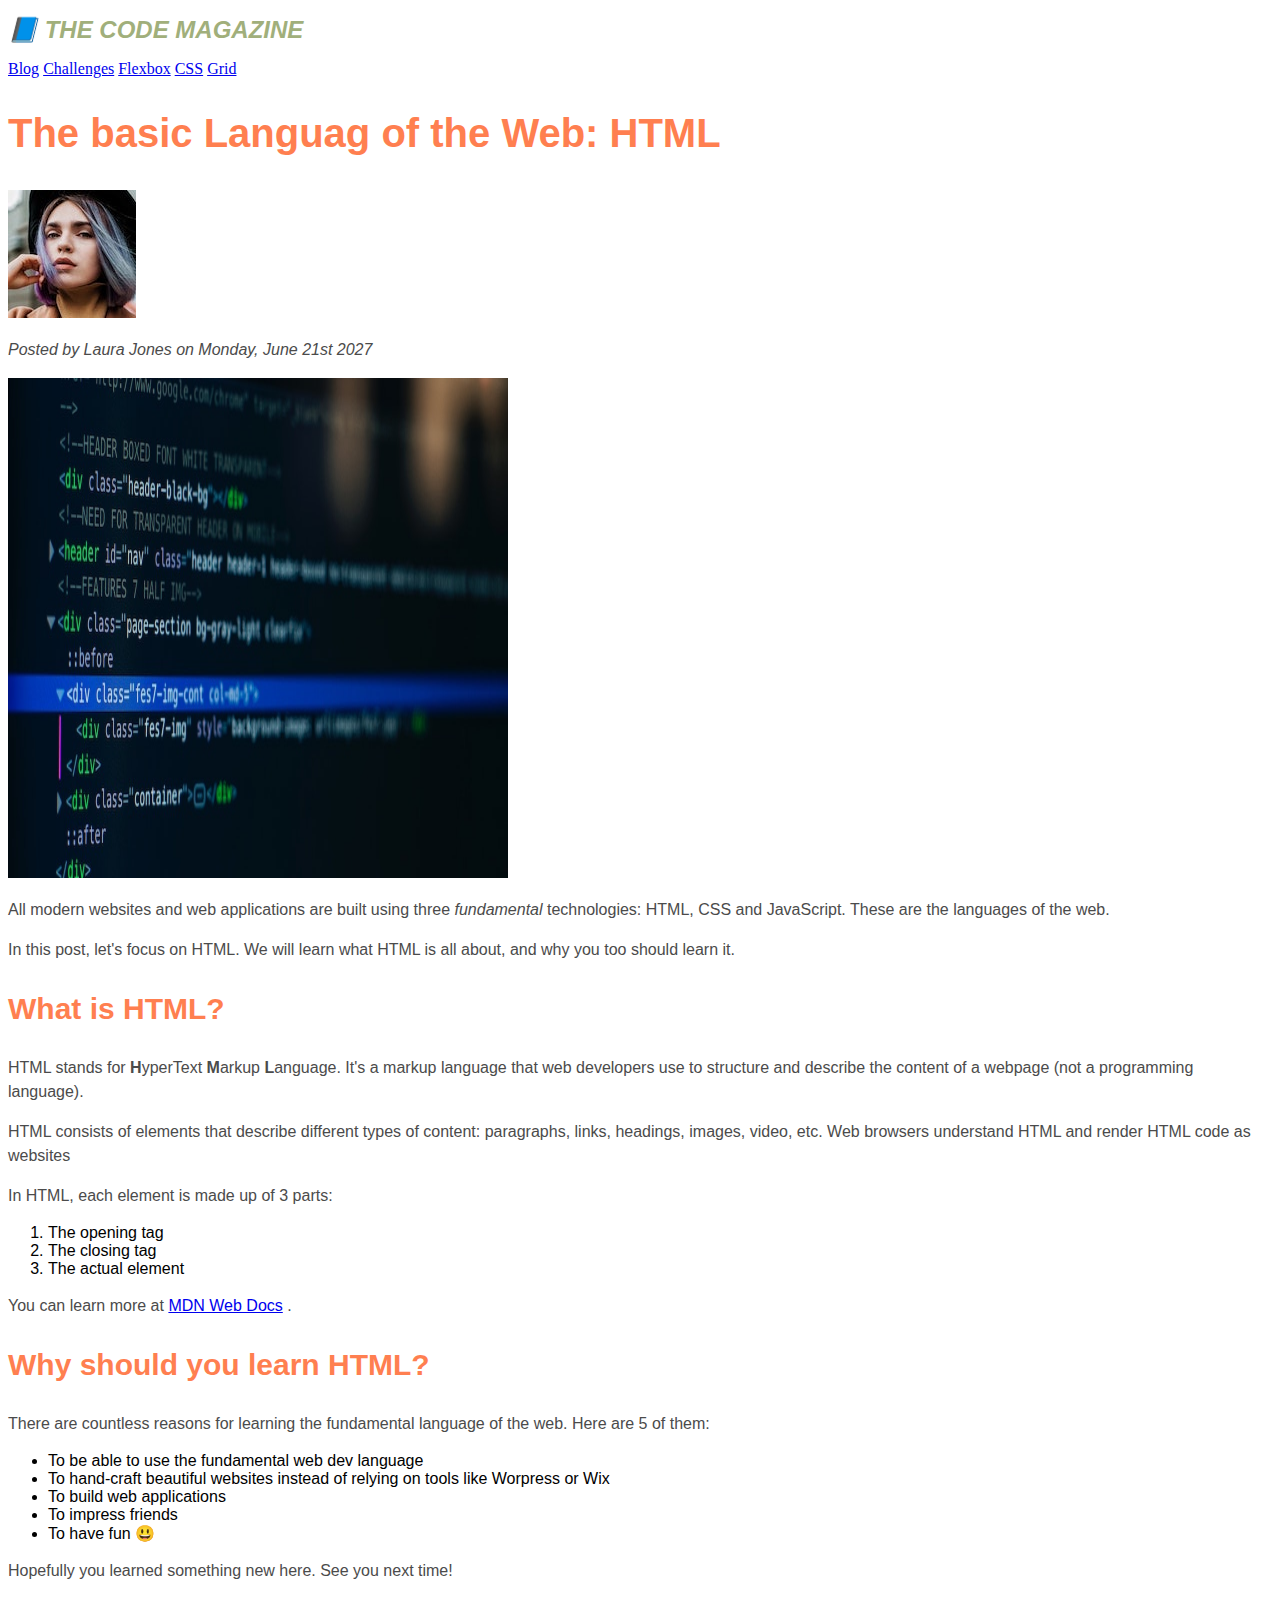
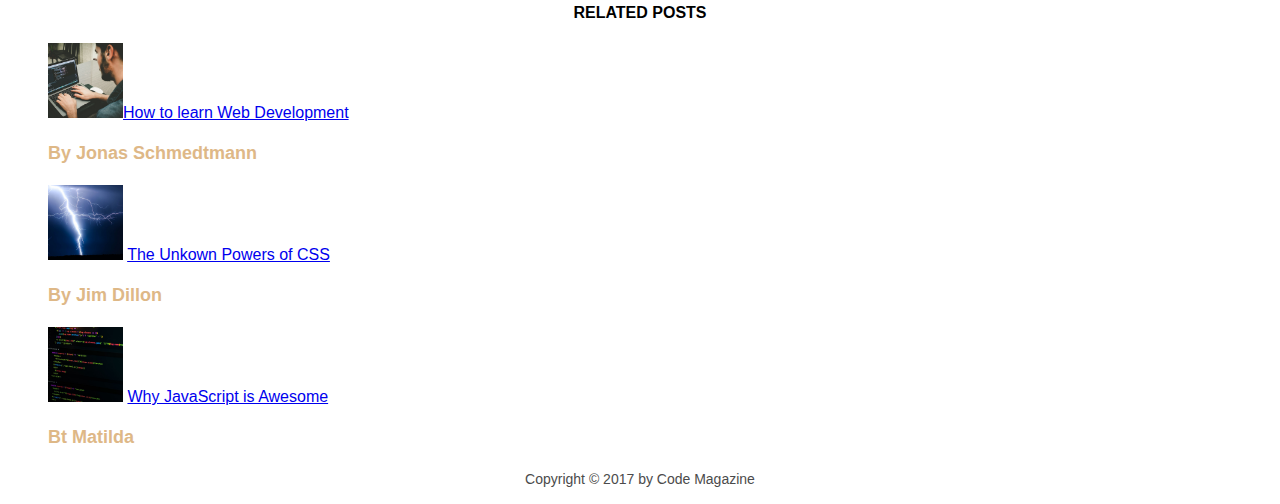
==== 02-HTML-Fundamentals/index.html @ 8d59b925 "add a color and  background color for some element" ====
<!DOCTYPE html>
<html lang="en">
  <head>
    <meta charset="UTF-8" />
    <meta http-equiv="X-UA-Compatible" content="IE=edge" />
    <meta name="viewport" content="width=device-width, initial-scale=1.0" />
  <link rel="stylesheet" href="style.css">
    <title>The Basic Language of the Web: HTML</title>
  </head>
  <body>
    <header class="main-heade">
      <h1>📘 The Code Magazine</h1>
      <nav>
        <a href="#">Blog</a>
        <a href="#">Challenges</a>
        <a href="#">Flexbox</a>
        <a href="#">CSS</a>
        <a href="#">Grid</a>
      </nav>
    </header>
    <article>
      <header>
        <h2>The basic Languag of the Web: HTML</h2>
        <img src="img/laura-jones.jpg" alt="Laura Jones" width="128" height="128"  />
        <p>Posted by <string> Laura Jones </string> on Monday, June 21st 2027</p>
        <img src="img/post-img.jpg" alt="post image" width="500" height="500"/>
      </header>
      <p>
        All modern websites and web applications are built using three
        <em>fundamental</em> technologies: HTML, CSS and JavaScript. These are the
        languages of the web.
      </p>
      <p>
        In this post, let's focus on HTML. We will learn what HTML is all about,
        and why you too should learn it.
      </p>
      <h3>What is HTML?</h3>
      <p>
        HTML stands for <strong>H</strong>yperText <strong>M</strong>arkup <strong>L</strong>anguage. It's a markup language that
        web developers use to structure and describe the content of a webpage
        (not a programming language).
      </p>
      <p>
        HTML consists of elements that describe different types of content:
        paragraphs, links, headings, images, video, etc. Web browsers understand
        HTML and render HTML code as websites
      </p>
      <p>In HTML, each element is made up of 3 parts:</p>
      <ol>
        <li>The opening tag</li>
        <li>The closing tag</li>
        <li>The actual element</li>
      </ol>
      <p>You can learn more at <a href="#" target="_blank">MDN Web Docs</a> .</p>
      <h3>Why should you learn HTML?</h3>
      <p>
        There are countless reasons for learning the fundamental language of the
        web. Here are 5 of them:
      </p>
      <ul>
        <li>To be able to use the fundamental web dev language</li>
        <li>
          To hand-craft beautiful websites instead of relying on tools like
          Worpress or Wix
        </li>
        <li>To build web applications</li>
        <li>To impress friends</li>
        <li>To have fun 😃</li>
      </ul>
      <p>Hopefully you learned something new here. See you next time!</p>
    </article>
    <aside>
      <h4>Related posts</strong></h4>
      <ul class="related">
      <li>
        <img
          src="img/related-1.jpg"
          alt="related 1"
          width="75px"
          height="75px"
        /><a href="#">How to learn Web Development</a>
        <p class="related-author">By Jonas Schmedtmann</p>
      </li>
      <li>
        <img
          src="img/related-2.jpg"
          width="75px"
          height="75px"
          alt="related 2"
        />
        <a href="#">The Unkown Powers of CSS</a>
        <p class="related-author">By Jim Dillon</p>
      </li>
      <li>
        <img
          src="img/related-3.jpg"
          width="75px"
          height="75px"
          alt="related 3"
        />
        <a href="#">Why JavaScript is Awesome</a>
        <p class="related-author">Bt Matilda</p>
      </li>
    </ul>
    </aside>
    <footer id="footer"><p>Copyright &copy; 2017 by Code Magazine</p></footer>
  </body>
</html>
---- 02-HTML-Fundamentals/style.css ----
h1,
h2,
h3,
h4,
li,
p {
  font-family: sans-serif;
}
h1,
h2,
h3 {
  color: #ff7f50;
}
p {
  color: #4b4b4b;
}
h1 {
  font-size: 24px;
  font-style: italic;
  text-transform: uppercase;
  color: rgb(161, 175, 123);
}
h2 {
  font-size: 40px;
}
h3 {
  font-size: 30px;
}
h4 {
  text-transform: uppercase;
  text-align: center;
}
li {
  size: 20px;
}
p {
  line-height: 1.5;
}
/*  make the paragraphe in the footer more small*/

/* make the paragraph instead of header of article men italic */
article header p {
  font-style: italic;
}
.related {
  list-style-type: none;
}
#footer {
  font-size: 14px;
  text-align: center;
}
.related-author {
  color: burlywood;
  font-size: 18px;
  font-weight: bold;
}
.main-header {
  background-color: #e7e6e6;
}
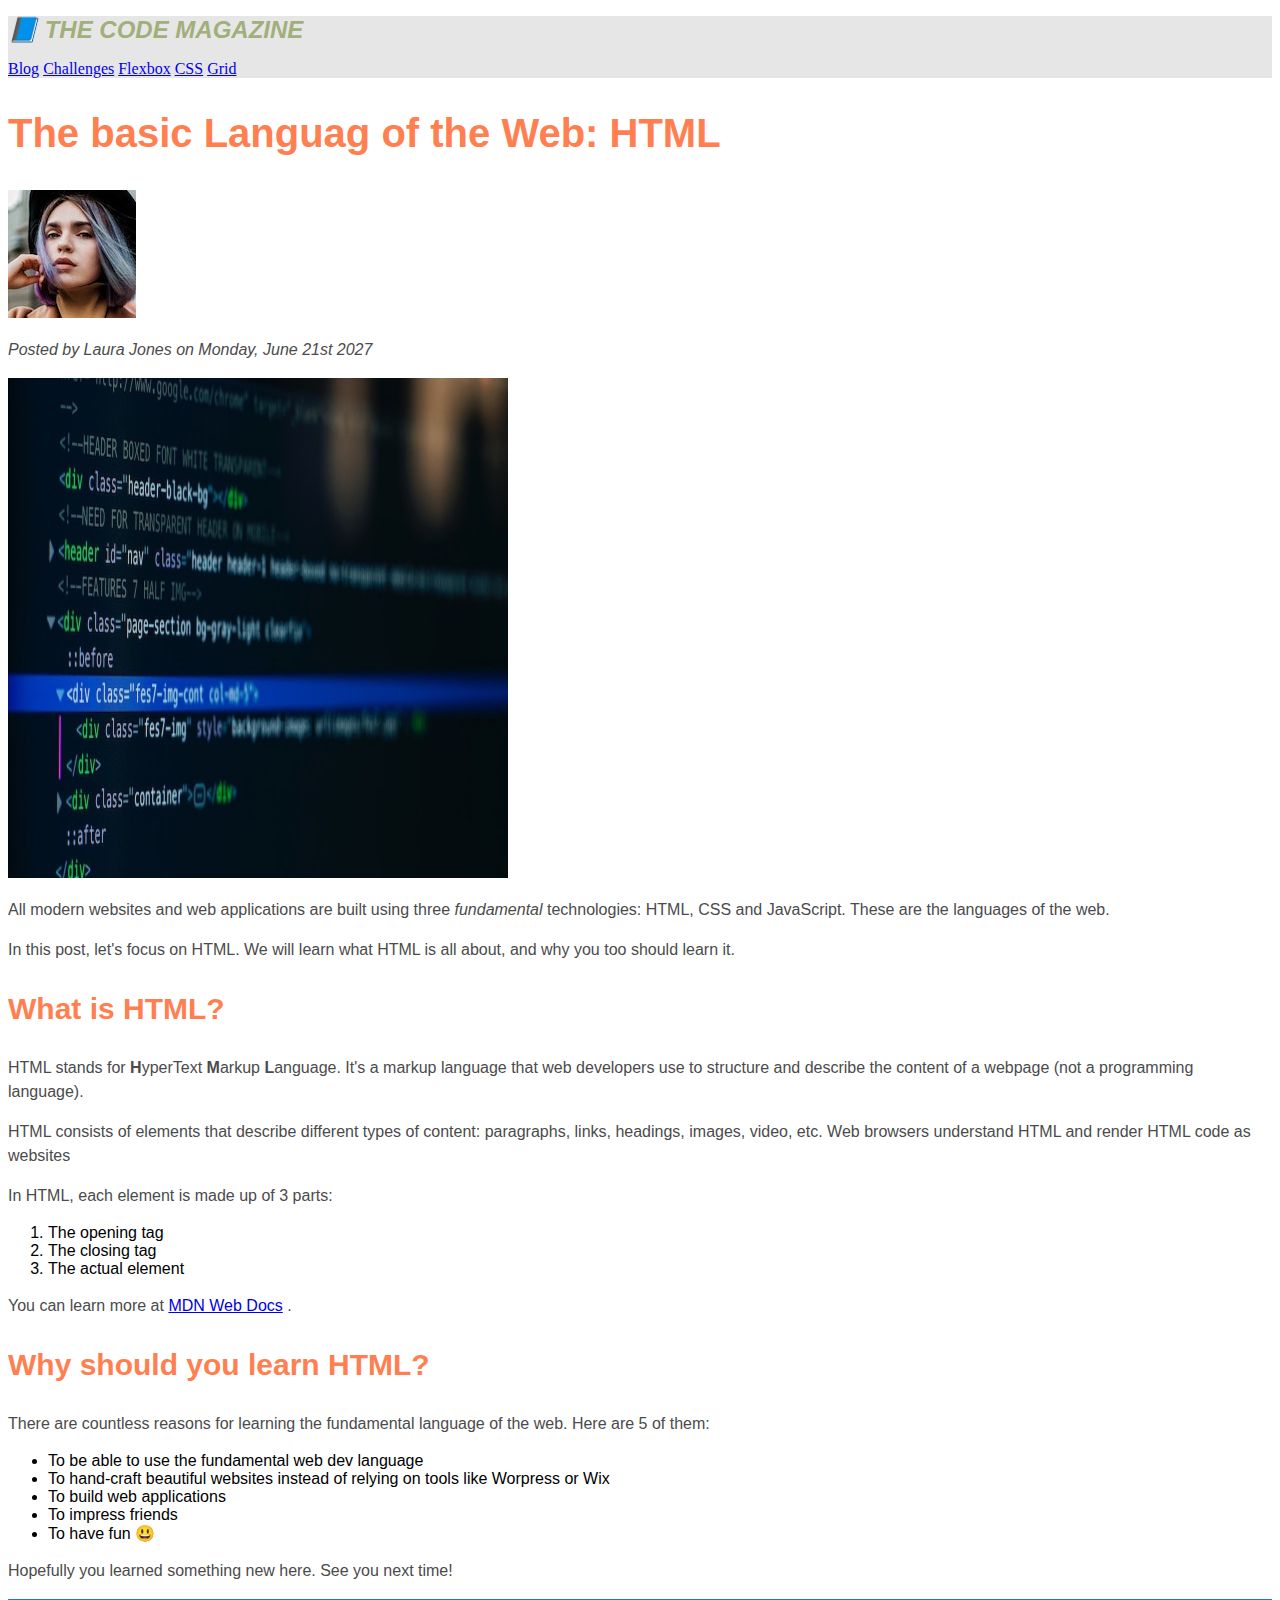
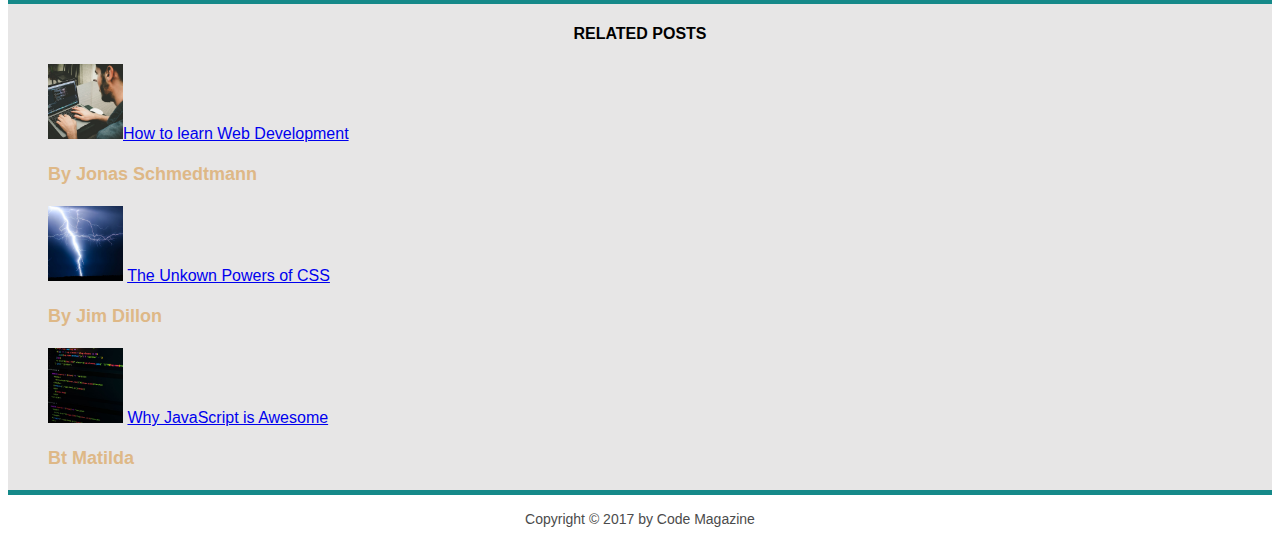
==== commit 07c7c43f: "working with colors" ====
--- a/02-HTML-Fundamentals/index.html
+++ b/02-HTML-Fundamentals/index.html
@@ -8,7 +8,7 @@
     <title>The Basic Language of the Web: HTML</title>
   </head>
   <body>
-    <header class="main-heade">
+    <header class="main-header">
       <h1>📘 The Code Magazine</h1>
       <nav>
         <a href="#">Blog</a>
--- a/02-HTML-Fundamentals/style.css
+++ b/02-HTML-Fundamentals/style.css
@@ -57,3 +57,11 @@
 .main-header {
   background-color: #e7e6e6;
 }
+aside {
+  background-color: #e7e6e6;
+  border-top: 5px solid #158989;
+  border-bottom: 5px solid #158989;
+}
+/* body {
+  background-color: blue;
+} */
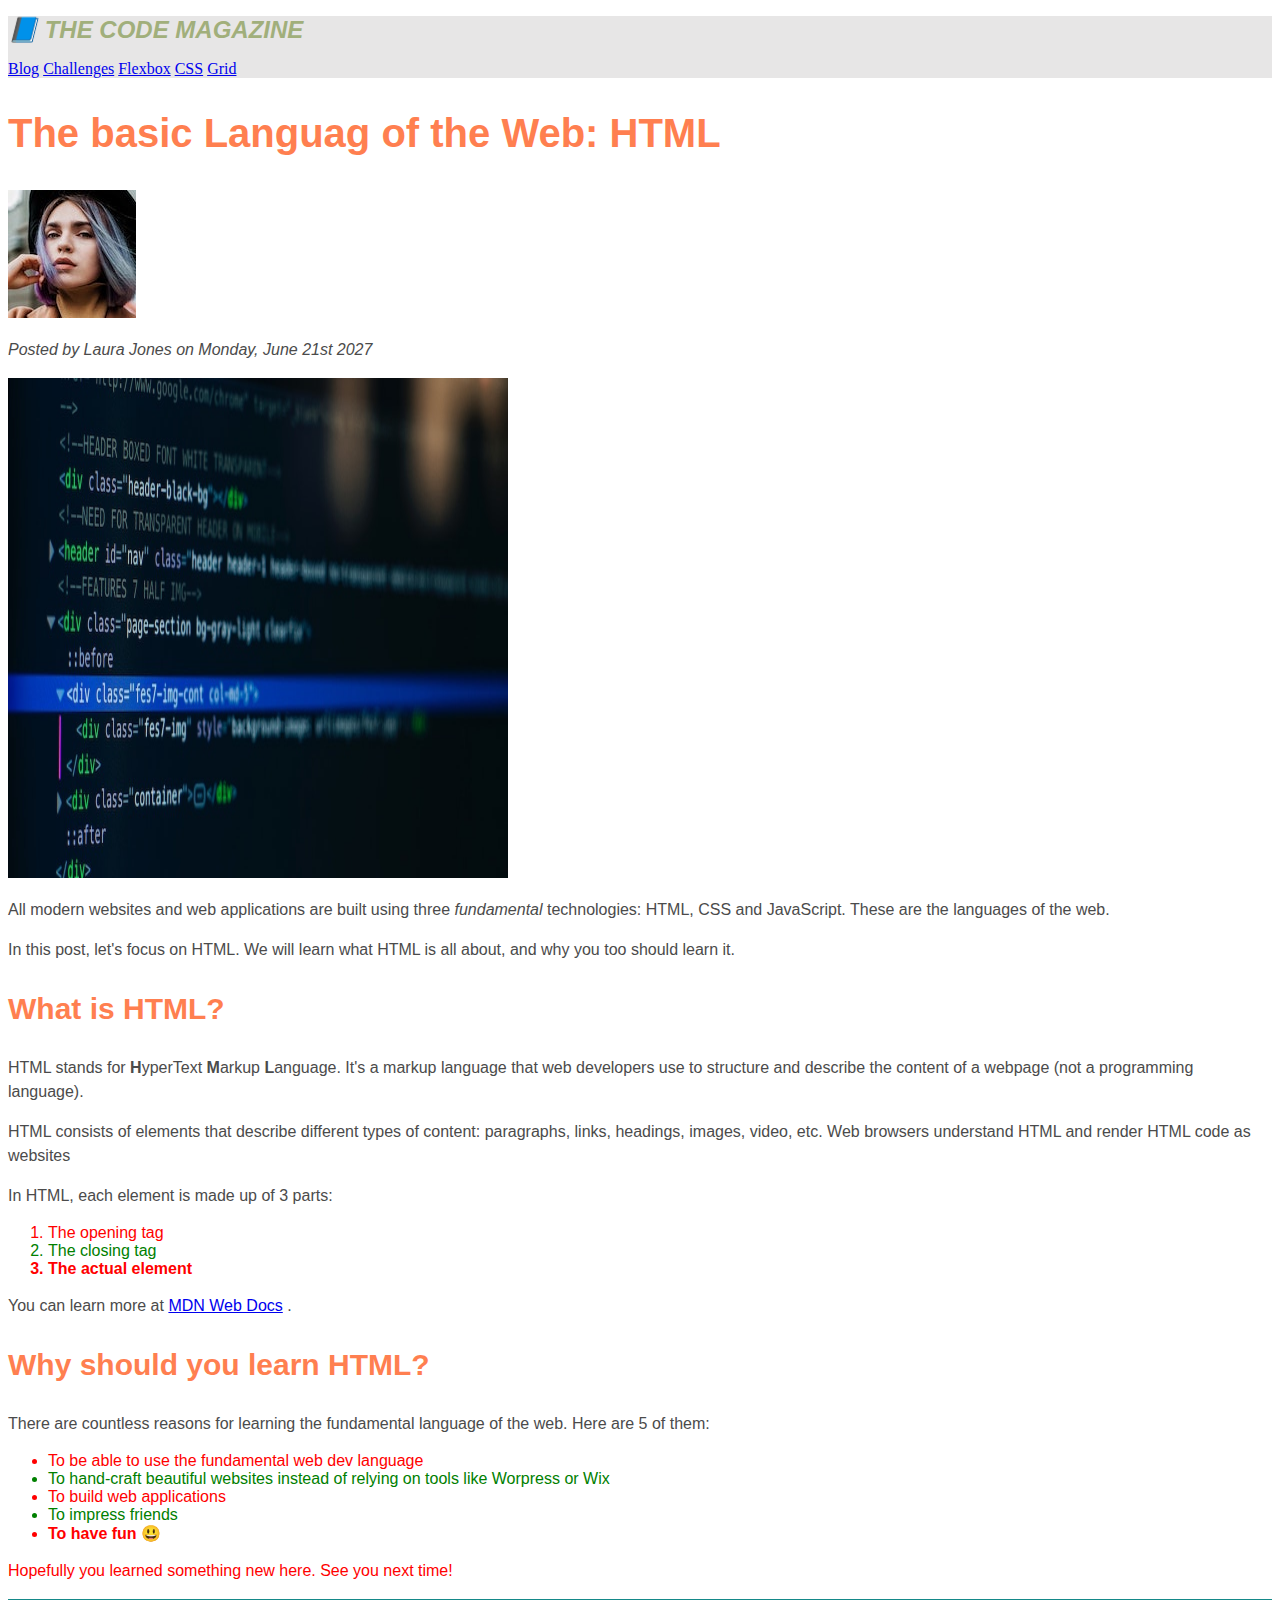
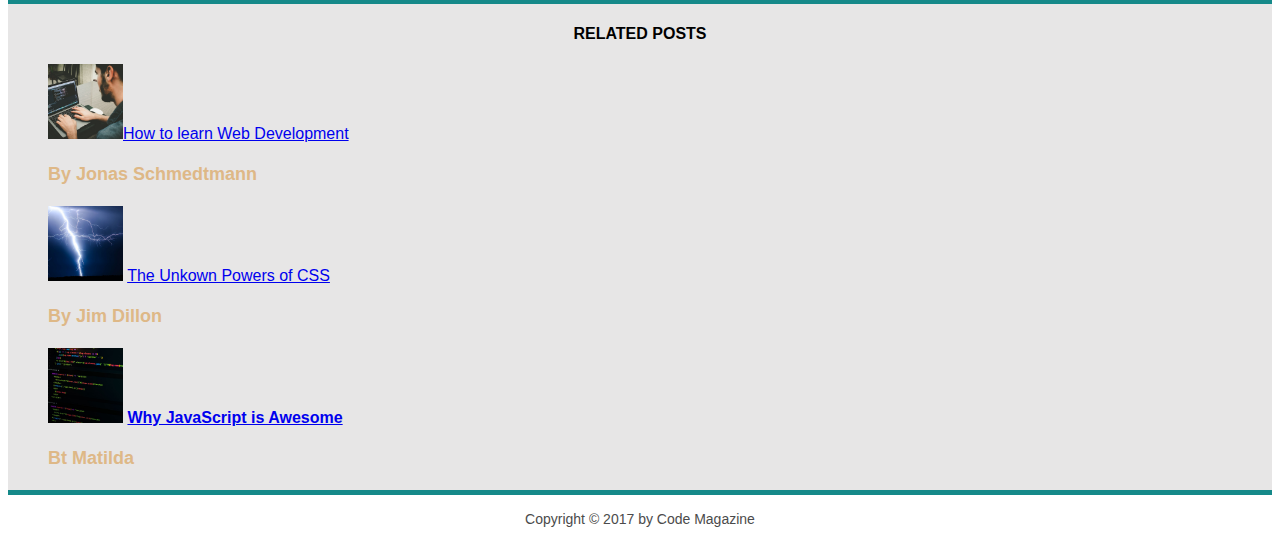
==== commit 4d230249: "use a pseudo class to apply css(first-child, last-child, nth-child(n))" ====
--- a/02-HTML-Fundamentals/index.html
+++ b/02-HTML-Fundamentals/index.html
@@ -19,7 +19,7 @@
       </nav>
     </header>
     <article>
-      <header>
+      <header class="article-header">
         <h2>The basic Languag of the Web: HTML</h2>
         <img src="img/laura-jones.jpg" alt="Laura Jones" width="128" height="128"  />
         <p>Posted by <string> Laura Jones </string> on Monday, June 21st 2027</p>
--- a/02-HTML-Fundamentals/style.css
+++ b/02-HTML-Fundamentals/style.css
@@ -65,3 +65,25 @@
 /* body {
   background-color: blue;
 } */
+/* Pseudo classes */
+li:last-child {
+  font-weight: bold;
+}
+li:nth-child(2) {
+  color: #ffa500;
+}
+li:nth-child(even) {
+  color: green;
+}
+li:nth-child(odd) {
+  color: red;
+}
+article p:first-child {
+  color: #9acd32;
+}
+article p:last-child {
+  color: red;
+}
+/* .article-header p:first-child {
+  color: green;
+} */
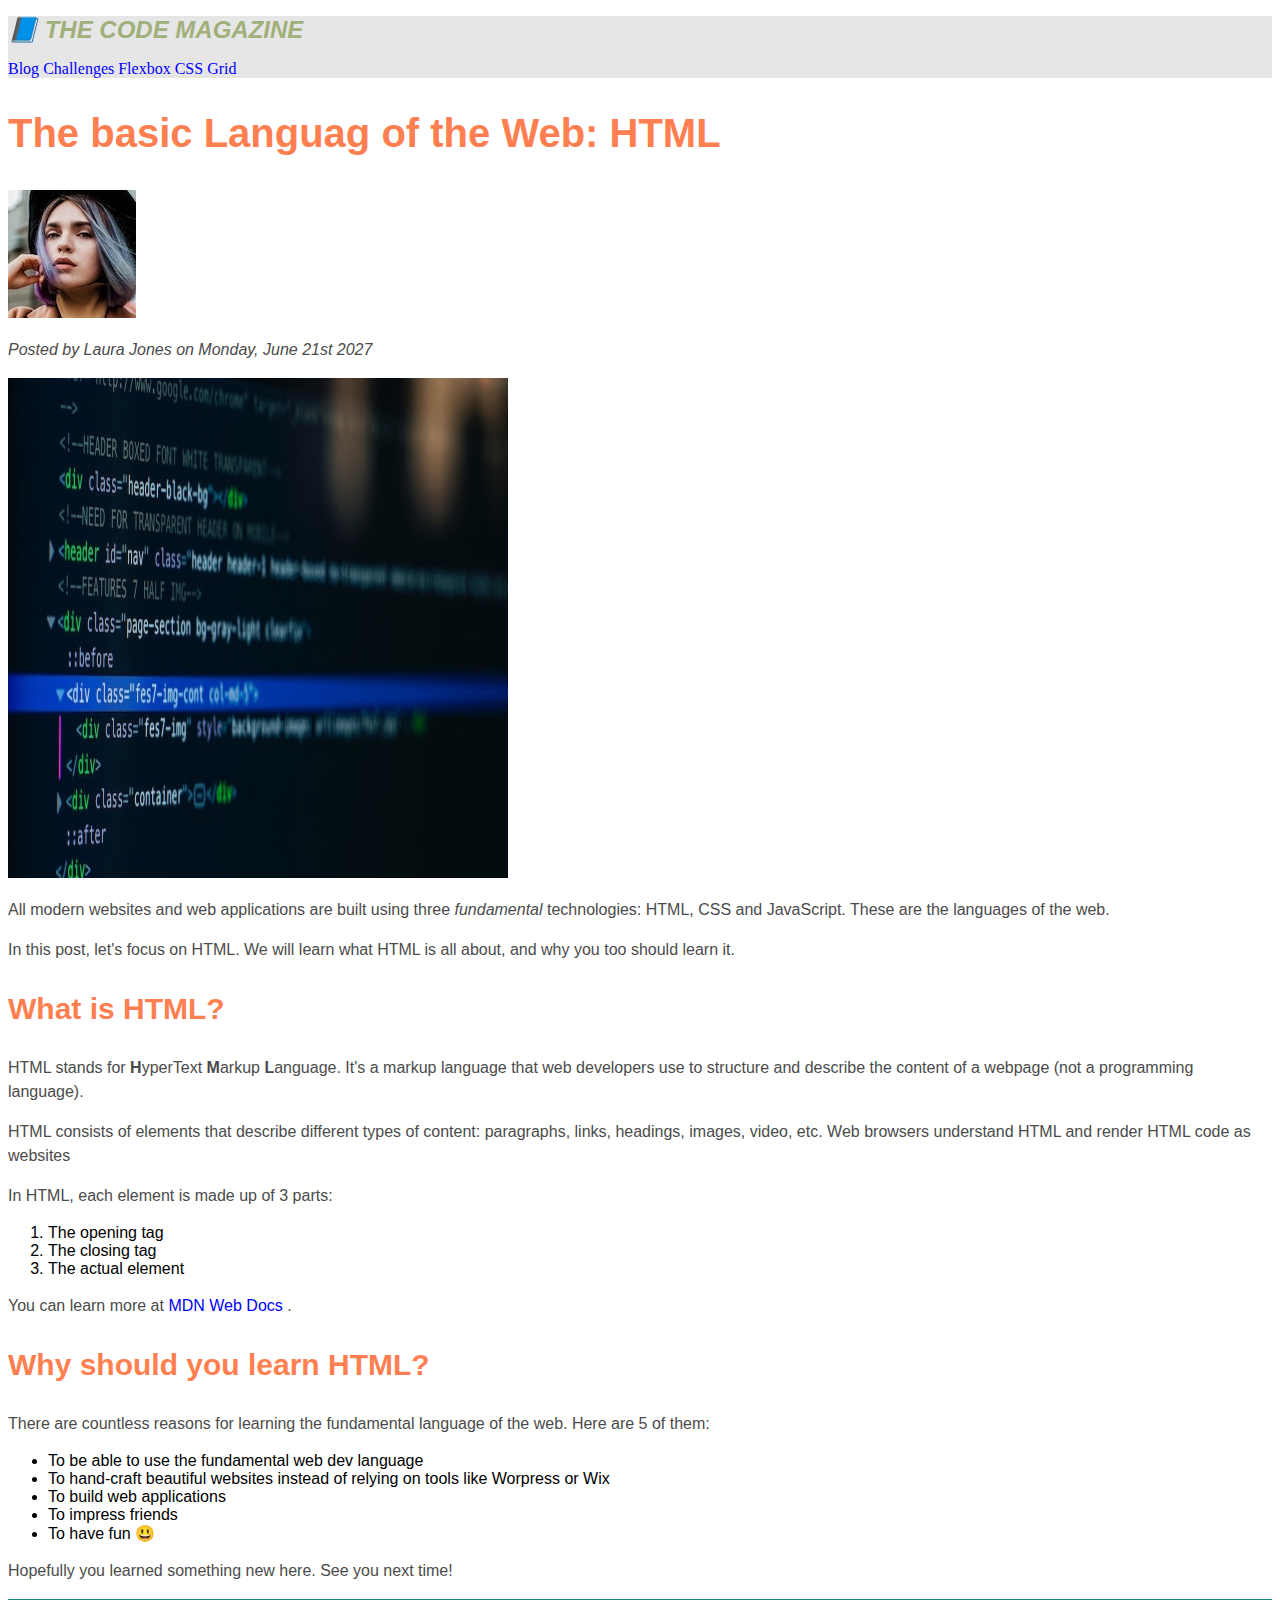
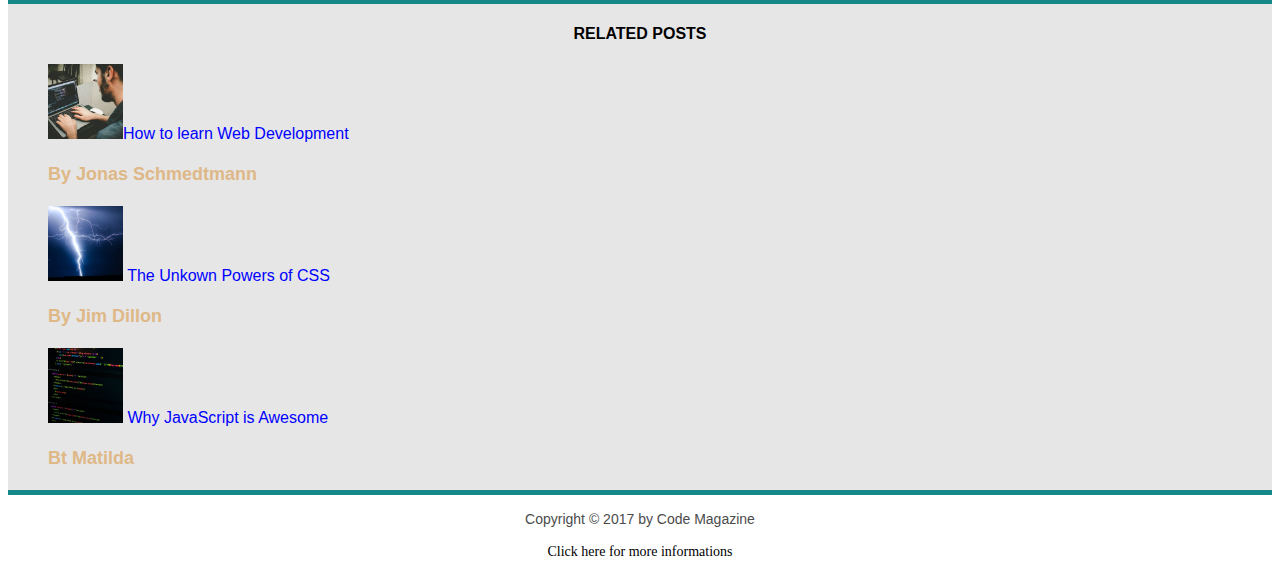
==== commit 6098ff4c: "style a link element" ====
--- a/02-HTML-Fundamentals/index.html
+++ b/02-HTML-Fundamentals/index.html
@@ -51,7 +51,7 @@
         <li>The closing tag</li>
         <li>The actual element</li>
       </ol>
-      <p>You can learn more at <a href="#" target="_blank">MDN Web Docs</a> .</p>
+      <p>You can learn more at <a href="https://www.google.com" target="_blank">MDN Web Docs</a> .</p>
       <h3>Why should you learn HTML?</h3>
       <p>
         There are countless reasons for learning the fundamental language of the
@@ -103,6 +103,6 @@
       </li>
     </ul>
     </aside>
-    <footer id="footer"><p>Copyright &copy; 2017 by Code Magazine</p></footer>
+    <footer id="footer"><p>Copyright &copy; 2017 by Code Magazine</p> <a>Click here for more informations</a></footer>
   </body>
 </html>
--- a/02-HTML-Fundamentals/style.css
+++ b/02-HTML-Fundamentals/style.css
@@ -62,28 +62,21 @@
   border-top: 5px solid #158989;
   border-bottom: 5px solid #158989;
 }
-/* body {
-  background-color: blue;
+/* a {
+  color: #ff0000;
 } */
-/* Pseudo classes */
-li:last-child {
+a:link {
+  color: #0000ff;
+  text-decoration: none;
+}
+a:visited {
+  color: #008000;
+  text-decoration: none;
+}
+a:hover {
   font-weight: bold;
+  text-decoration: underline dotted #ff0000;
 }
-li:nth-child(2) {
-  color: #ffa500;
+a:active {
+  background-color: antiquewhite;
 }
-li:nth-child(even) {
-  color: green;
-}
-li:nth-child(odd) {
-  color: red;
-}
-article p:first-child {
-  color: #9acd32;
-}
-article p:last-child {
-  color: red;
-}
-/* .article-header p:first-child {
-  color: green;
-} */
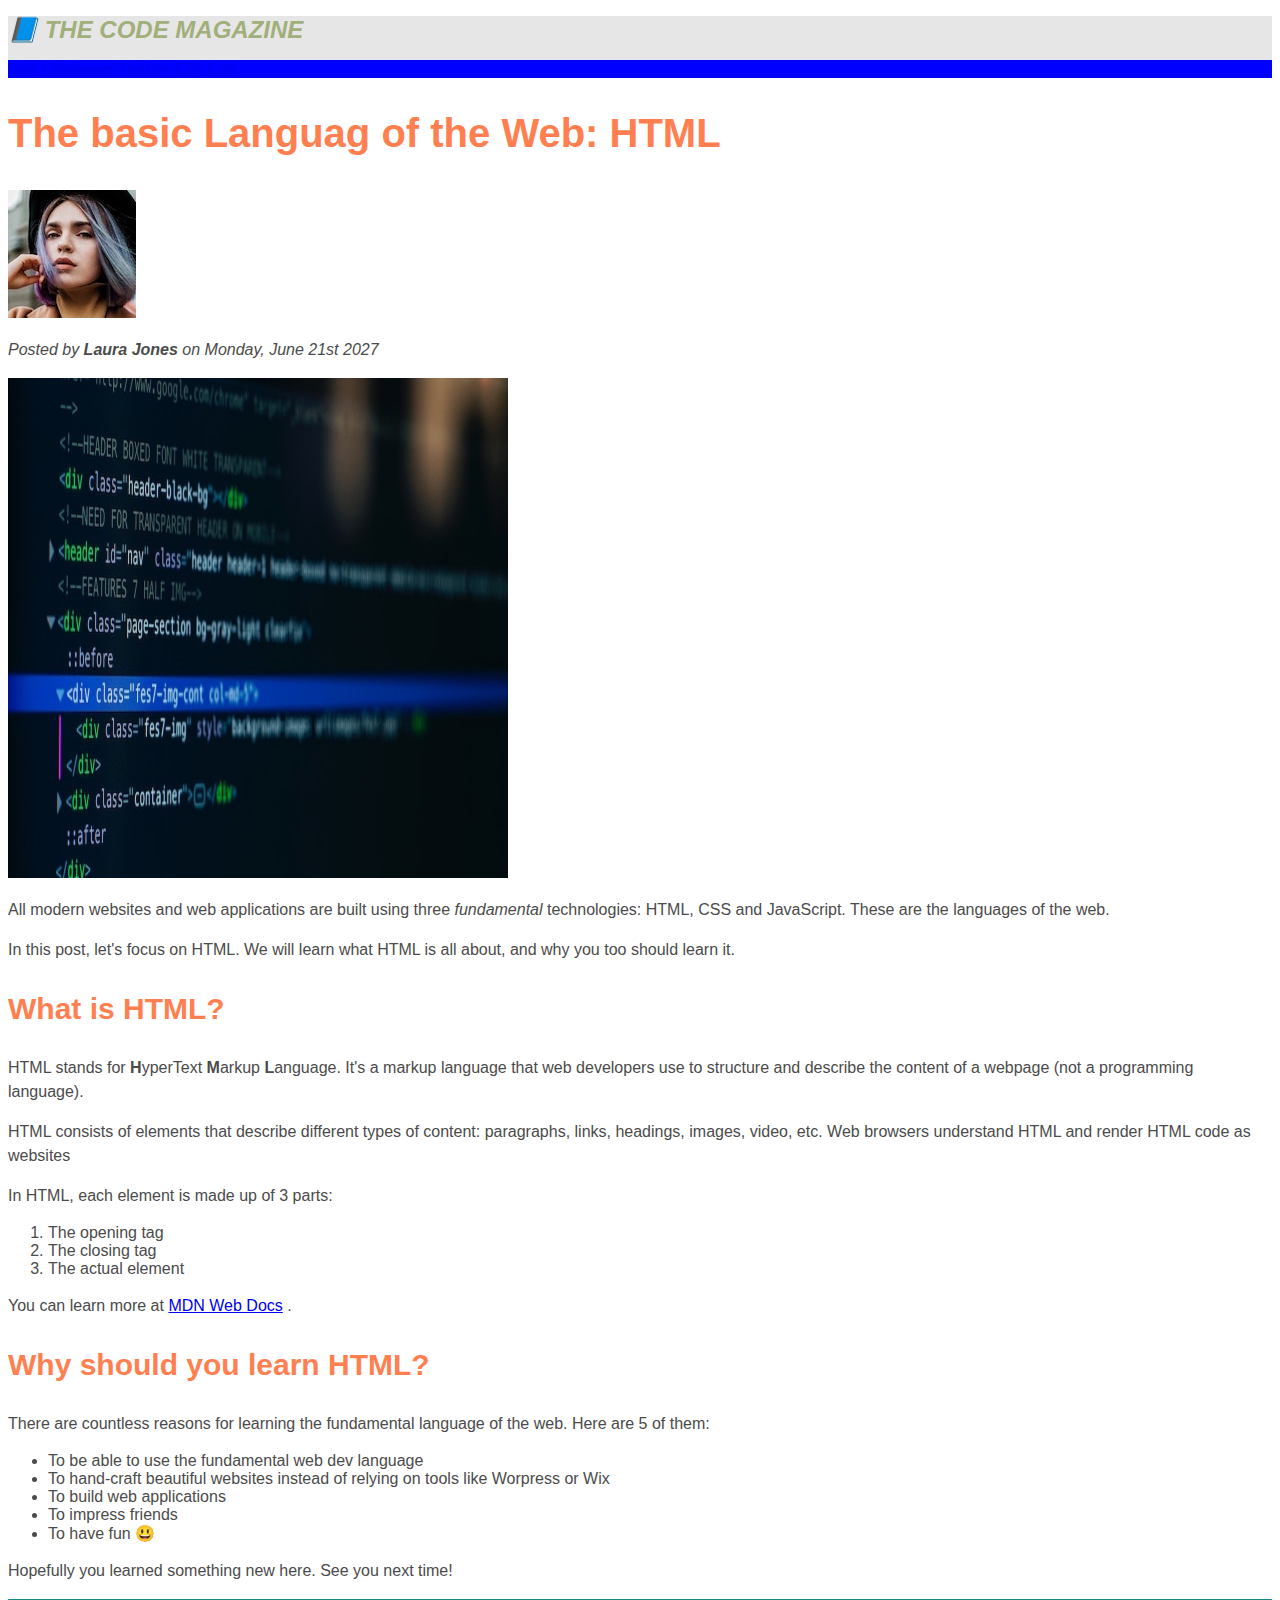
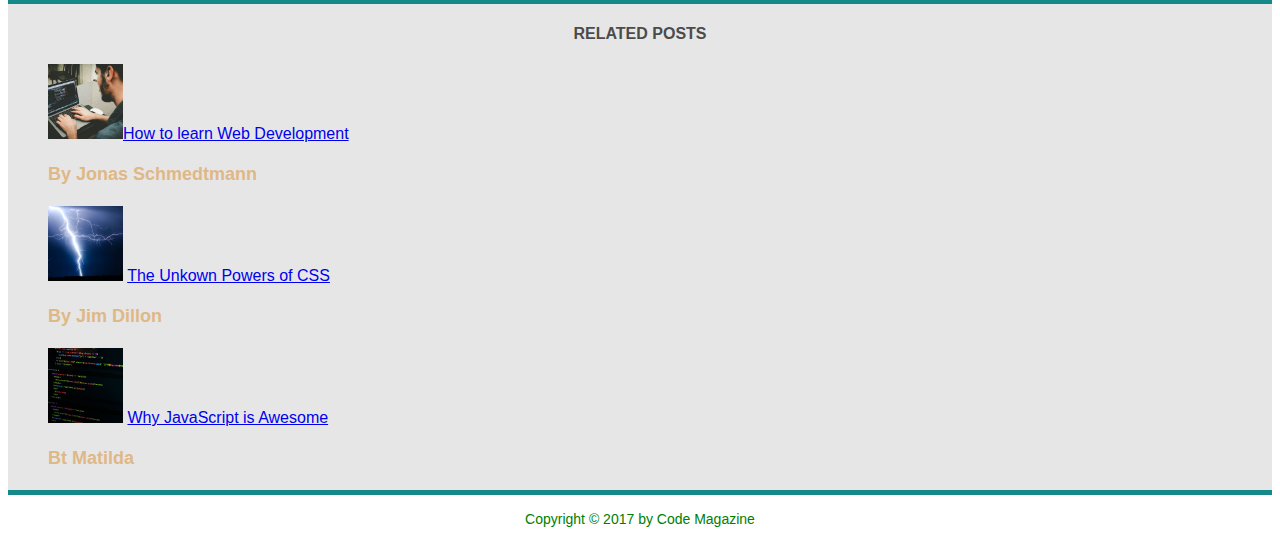
==== commit a858cbbe: "inheritance and universal selector" ====
--- a/02-HTML-Fundamentals/index.html
+++ b/02-HTML-Fundamentals/index.html
@@ -22,7 +22,7 @@
       <header class="article-header">
         <h2>The basic Languag of the Web: HTML</h2>
         <img src="img/laura-jones.jpg" alt="Laura Jones" width="128" height="128"  />
-        <p>Posted by <string> Laura Jones </string> on Monday, June 21st 2027</p>
+        <p>Posted by <strong> Laura Jones </strong> on Monday, June 21st 2027</p>
         <img src="img/post-img.jpg" alt="post image" width="500" height="500"/>
       </header>
       <p>
@@ -103,6 +103,6 @@
       </li>
     </ul>
     </aside>
-    <footer id="footer"><p>Copyright &copy; 2017 by Code Magazine</p> <a>Click here for more informations</a></footer>
+    <footer id="footer"><p id="copyright"class="copyright text">Copyright &copy; 2017 by Code Magazine</p></footer>
   </body>
 </html>
--- a/02-HTML-Fundamentals/style.css
+++ b/02-HTML-Fundamentals/style.css
@@ -1,3 +1,9 @@
+* {
+  /* border: 1px solid red; */
+}
+body {
+  color: #4b4b4b;
+}
 h1,
 h2,
 h3,
@@ -18,7 +24,7 @@
   font-size: 24px;
   font-style: italic;
   text-transform: uppercase;
-  color: rgb(161, 175, 123);
+  color: #a1af7b;
 }
 h2 {
   font-size: 40px;
@@ -65,7 +71,7 @@
 /* a {
   color: #ff0000;
 } */
-a:link {
+/* a:link {
   color: #0000ff;
   text-decoration: none;
 }
@@ -80,3 +86,29 @@
 a:active {
   background-color: antiquewhite;
 }
+a {
+  color: red;
+} */
+#copyright {
+  color: #ff0000;
+}
+.copyright {
+  color: #008000 !important;
+}
+.text {
+  color: #0000ff;
+}
+footer p {
+  color: #ffff00;
+}
+/* a:link {
+  color: white;
+} */
+nav {
+  background-color: #0000ff;
+  /*  the element a doesn't accept inheritance */
+  /* color: white; */
+}
+/* nav a {
+  color: white;
+} */
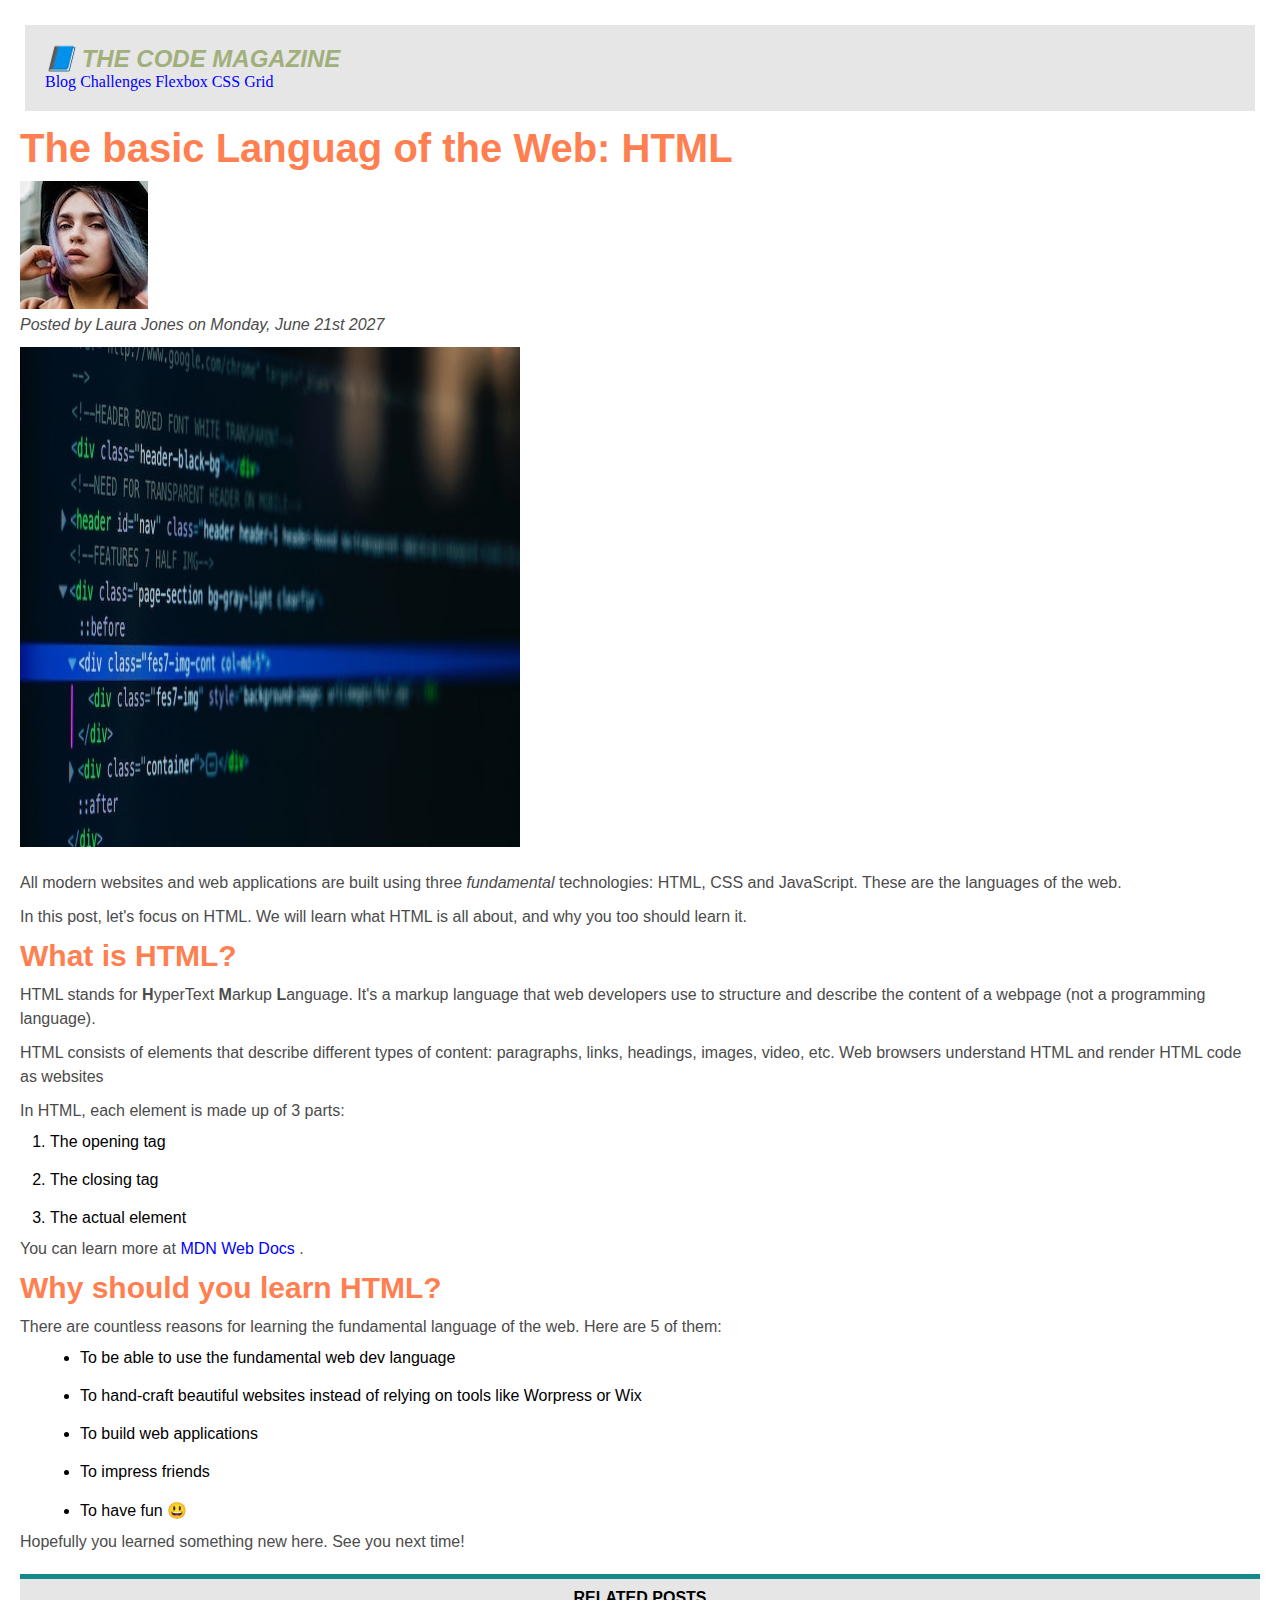
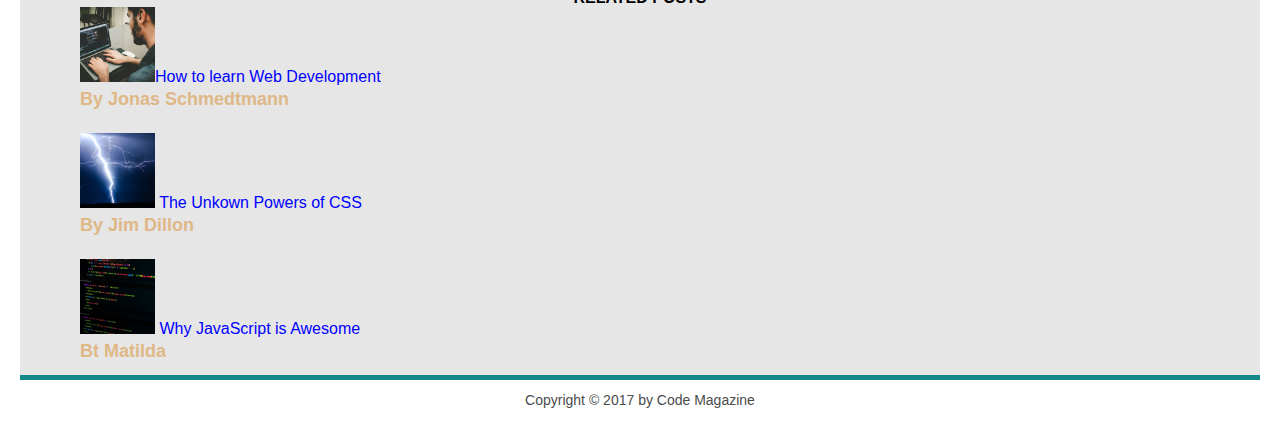
==== commit 27ae4a7f: "Reset properties of CSS" ====
--- a/02-HTML-Fundamentals/index.html
+++ b/02-HTML-Fundamentals/index.html
@@ -9,7 +9,7 @@
   </head>
   <body>
     <header class="main-header">
-      <h1>📘 The Code Magazine</h1>
+      <h1 id="principal-header">📘 The Code Magazine</h1>
       <nav>
         <a href="#">Blog</a>
         <a href="#">Challenges</a>
@@ -22,7 +22,7 @@
       <header class="article-header">
         <h2>The basic Languag of the Web: HTML</h2>
         <img src="img/laura-jones.jpg" alt="Laura Jones" width="128" height="128"  />
-        <p>Posted by <strong> Laura Jones </strong> on Monday, June 21st 2027</p>
+        <p>Posted by <string> Laura Jones </string> on Monday, June 21st 2027</p>
         <img src="img/post-img.jpg" alt="post image" width="500" height="500"/>
       </header>
       <p>
@@ -103,6 +103,6 @@
       </li>
     </ul>
     </aside>
-    <footer id="footer"><p id="copyright"class="copyright text">Copyright &copy; 2017 by Code Magazine</p></footer>
+    <footer id="footer"><p>Copyright &copy; 2017 by Code Magazine</p></footer>
   </body>
 </html>
--- a/02-HTML-Fundamentals/style.css
+++ b/02-HTML-Fundamentals/style.css
@@ -1,8 +1,30 @@
 * {
-  /* border: 1px solid red; */
+  margin: 0;
+  padding: 0;
+}
+article {
+  margin-bottom: 20px;
 }
 body {
-  color: #4b4b4b;
+  padding: 20px;
+}
+aside {
+  padding-top: 10px;
+  margin-bottom: 10px;
+}
+
+.main-header {
+  background-color: #e7e6e6;
+  padding: 20px;
+  border: solid 5px white;
+  margin-bottom: 10px;
+}
+.article-header {
+  margin-bottom: 20px;
+}
+ul,
+li {
+  margin-left: 30px;
 }
 h1,
 h2,
@@ -16,9 +38,11 @@
 h2,
 h3 {
   color: #ff7f50;
+  margin-bottom: 10px;
 }
 p {
   color: #4b4b4b;
+  margin-bottom: 10px;
 }
 h1 {
   font-size: 24px;
@@ -37,7 +61,11 @@
   text-align: center;
 }
 li {
-  size: 20px;
+  size: 10px;
+  margin-bottom: 20px;
+}
+li:last-child {
+  margin-bottom: 10px;
 }
 p {
   line-height: 1.5;
@@ -60,8 +88,9 @@
   font-size: 18px;
   font-weight: bold;
 }
-.main-header {
-  background-color: #e7e6e6;
+
+#principal-header {
+  margin: 0px;
 }
 aside {
   background-color: #e7e6e6;
@@ -71,7 +100,7 @@
 /* a {
   color: #ff0000;
 } */
-/* a:link {
+a:link {
   color: #0000ff;
   text-decoration: none;
 }
@@ -86,29 +115,3 @@
 a:active {
   background-color: antiquewhite;
 }
-a {
-  color: red;
-} */
-#copyright {
-  color: #ff0000;
-}
-.copyright {
-  color: #008000 !important;
-}
-.text {
-  color: #0000ff;
-}
-footer p {
-  color: #ffff00;
-}
-/* a:link {
-  color: white;
-} */
-nav {
-  background-color: #0000ff;
-  /*  the element a doesn't accept inheritance */
-  /* color: white; */
-}
-/* nav a {
-  color: white;
-} */
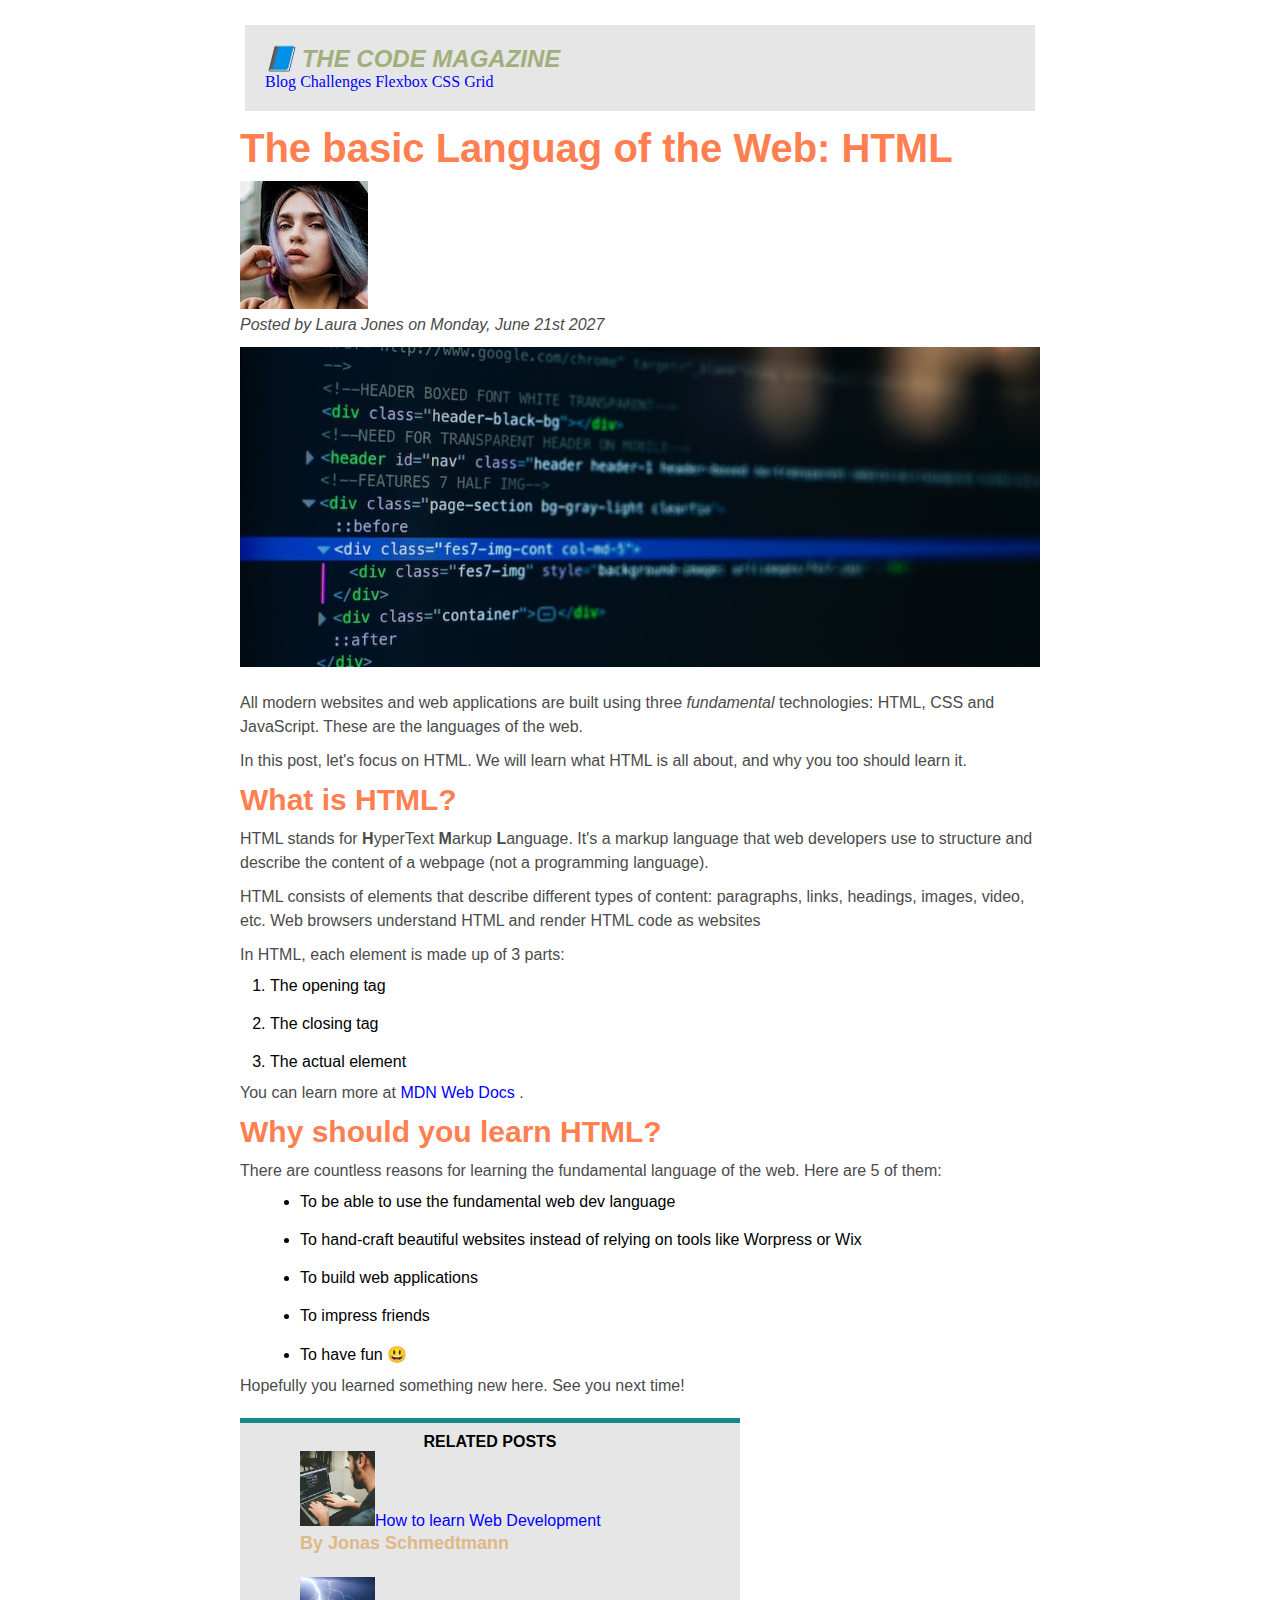
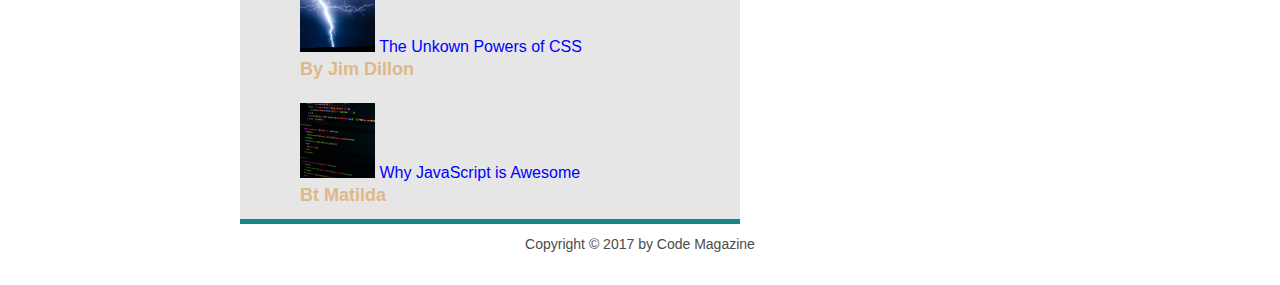
==== commit e3b1d3e2: "center a content of the page" ====
--- a/02-HTML-Fundamentals/index.html
+++ b/02-HTML-Fundamentals/index.html
@@ -7,102 +7,104 @@
   <link rel="stylesheet" href="style.css">
     <title>The Basic Language of the Web: HTML</title>
   </head>
-  <body>
-    <header class="main-header">
-      <h1 id="principal-header">📘 The Code Magazine</h1>
-      <nav>
-        <a href="#">Blog</a>
-        <a href="#">Challenges</a>
-        <a href="#">Flexbox</a>
-        <a href="#">CSS</a>
-        <a href="#">Grid</a>
-      </nav>
-    </header>
-    <article>
-      <header class="article-header">
-        <h2>The basic Languag of the Web: HTML</h2>
-        <img src="img/laura-jones.jpg" alt="Laura Jones" width="128" height="128"  />
-        <p>Posted by <string> Laura Jones </string> on Monday, June 21st 2027</p>
-        <img src="img/post-img.jpg" alt="post image" width="500" height="500"/>
+  <body><div class="container">
+
+      <header class="main-header">
+        <h1 id="principal-header">📘 The Code Magazine</h1>
+        <nav>
+          <a href="#">Blog</a>
+          <a href="#">Challenges</a>
+          <a href="#">Flexbox</a>
+          <a href="#">CSS</a>
+          <a href="#">Grid</a>
+        </nav>
       </header>
-      <p>
-        All modern websites and web applications are built using three
-        <em>fundamental</em> technologies: HTML, CSS and JavaScript. These are the
-        languages of the web.
-      </p>
-      <p>
-        In this post, let's focus on HTML. We will learn what HTML is all about,
-        and why you too should learn it.
-      </p>
-      <h3>What is HTML?</h3>
-      <p>
-        HTML stands for <strong>H</strong>yperText <strong>M</strong>arkup <strong>L</strong>anguage. It's a markup language that
-        web developers use to structure and describe the content of a webpage
-        (not a programming language).
-      </p>
-      <p>
-        HTML consists of elements that describe different types of content:
-        paragraphs, links, headings, images, video, etc. Web browsers understand
-        HTML and render HTML code as websites
-      </p>
-      <p>In HTML, each element is made up of 3 parts:</p>
-      <ol>
-        <li>The opening tag</li>
-        <li>The closing tag</li>
-        <li>The actual element</li>
-      </ol>
-      <p>You can learn more at <a href="https://www.google.com" target="_blank">MDN Web Docs</a> .</p>
-      <h3>Why should you learn HTML?</h3>
-      <p>
-        There are countless reasons for learning the fundamental language of the
-        web. Here are 5 of them:
-      </p>
-      <ul>
-        <li>To be able to use the fundamental web dev language</li>
+      <article>
+        <header class="article-header">
+          <h2>The basic Languag of the Web: HTML</h2>
+          <img src="img/laura-jones.jpg" alt="Laura Jones" width="128" height="128"  />
+          <p>Posted by <string> Laura Jones </string> on Monday, June 21st 2027</p>
+          <img src="img/post-img.jpg" class="image-post" alt="post image" width="500" height="500"/>
+        </header>
+        <p>
+          All modern websites and web applications are built using three
+          <em>fundamental</em> technologies: HTML, CSS and JavaScript. These are the
+          languages of the web.
+        </p>
+        <p>
+          In this post, let's focus on HTML. We will learn what HTML is all about,
+          and why you too should learn it.
+        </p>
+        <h3>What is HTML?</h3>
+        <p>
+          HTML stands for <strong>H</strong>yperText <strong>M</strong>arkup <strong>L</strong>anguage. It's a markup language that
+          web developers use to structure and describe the content of a webpage
+          (not a programming language).
+        </p>
+        <p>
+          HTML consists of elements that describe different types of content:
+          paragraphs, links, headings, images, video, etc. Web browsers understand
+          HTML and render HTML code as websites
+        </p>
+        <p>In HTML, each element is made up of 3 parts:</p>
+        <ol>
+          <li>The opening tag</li>
+          <li>The closing tag</li>
+          <li>The actual element</li>
+        </ol>
+        <p>You can learn more at <a href="https://www.google.com" target="_blank">MDN Web Docs</a> .</p>
+        <h3>Why should you learn HTML?</h3>
+        <p>
+          There are countless reasons for learning the fundamental language of the
+          web. Here are 5 of them:
+        </p>
+        <ul>
+          <li>To be able to use the fundamental web dev language</li>
+          <li>
+            To hand-craft beautiful websites instead of relying on tools like
+            Worpress or Wix
+          </li>
+          <li>To build web applications</li>
+          <li>To impress friends</li>
+          <li>To have fun 😃</li>
+        </ul>
+        <p>Hopefully you learned something new here. See you next time!</p>
+      </article>
+      <aside>
+        <h4>Related posts</strong></h4>
+        <ul class="related">
         <li>
-          To hand-craft beautiful websites instead of relying on tools like
-          Worpress or Wix
+          <img
+            src="img/related-1.jpg"
+            alt="related 1"
+            width="75px"
+            height="75px"
+          /><a href="#">How to learn Web Development</a>
+          <p class="related-author">By Jonas Schmedtmann</p>
         </li>
-        <li>To build web applications</li>
-        <li>To impress friends</li>
-        <li>To have fun 😃</li>
+        <li>
+          <img
+            src="img/related-2.jpg"
+            width="75px"
+            height="75px"
+            alt="related 2"
+          />
+          <a href="#">The Unkown Powers of CSS</a>
+          <p class="related-author">By Jim Dillon</p>
+        </li>
+        <li>
+          <img
+            src="img/related-3.jpg"
+            width="75px"
+            height="75px"
+            alt="related 3"
+          />
+          <a href="#">Why JavaScript is Awesome</a>
+          <p class="related-author">Bt Matilda</p>
+        </li>
       </ul>
-      <p>Hopefully you learned something new here. See you next time!</p>
-    </article>
-    <aside>
-      <h4>Related posts</strong></h4>
-      <ul class="related">
-      <li>
-        <img
-          src="img/related-1.jpg"
-          alt="related 1"
-          width="75px"
-          height="75px"
-        /><a href="#">How to learn Web Development</a>
-        <p class="related-author">By Jonas Schmedtmann</p>
-      </li>
-      <li>
-        <img
-          src="img/related-2.jpg"
-          width="75px"
-          height="75px"
-          alt="related 2"
-        />
-        <a href="#">The Unkown Powers of CSS</a>
-        <p class="related-author">By Jim Dillon</p>
-      </li>
-      <li>
-        <img
-          src="img/related-3.jpg"
-          width="75px"
-          height="75px"
-          alt="related 3"
-        />
-        <a href="#">Why JavaScript is Awesome</a>
-        <p class="related-author">Bt Matilda</p>
-      </li>
-    </ul>
-    </aside>
-    <footer id="footer"><p>Copyright &copy; 2017 by Code Magazine</p></footer>
-  </body>
+      </aside>
+      <footer id="footer"><p>Copyright &copy; 2017 by Code Magazine</p></footer>
+
+  </div></body>
 </html>
--- a/02-HTML-Fundamentals/style.css
+++ b/02-HTML-Fundamentals/style.css
@@ -2,13 +2,21 @@
   margin: 0;
   padding: 0;
 }
+body {
+  padding: 20px;
+}
 article {
   margin-bottom: 20px;
 }
-body {
-  padding: 20px;
+.container {
+  width: 800px;
+  margin: 0 auto;
 }
 aside {
+  background-color: #e7e6e6;
+  width: 500px;
+  border-top: 5px solid #158989;
+  border-bottom: 5px solid #158989;
   padding-top: 10px;
   margin-bottom: 10px;
 }
@@ -18,6 +26,7 @@
   padding: 20px;
   border: solid 5px white;
   margin-bottom: 10px;
+  /* height: 80px; */
 }
 .article-header {
   margin-bottom: 20px;
@@ -92,11 +101,6 @@
 #principal-header {
   margin: 0px;
 }
-aside {
-  background-color: #e7e6e6;
-  border-top: 5px solid #158989;
-  border-bottom: 5px solid #158989;
-}
 /* a {
   color: #ff0000;
 } */
@@ -115,3 +119,7 @@
 a:active {
   background-color: antiquewhite;
 }
+.image-post {
+  width: 100%;
+  height: auto;
+}
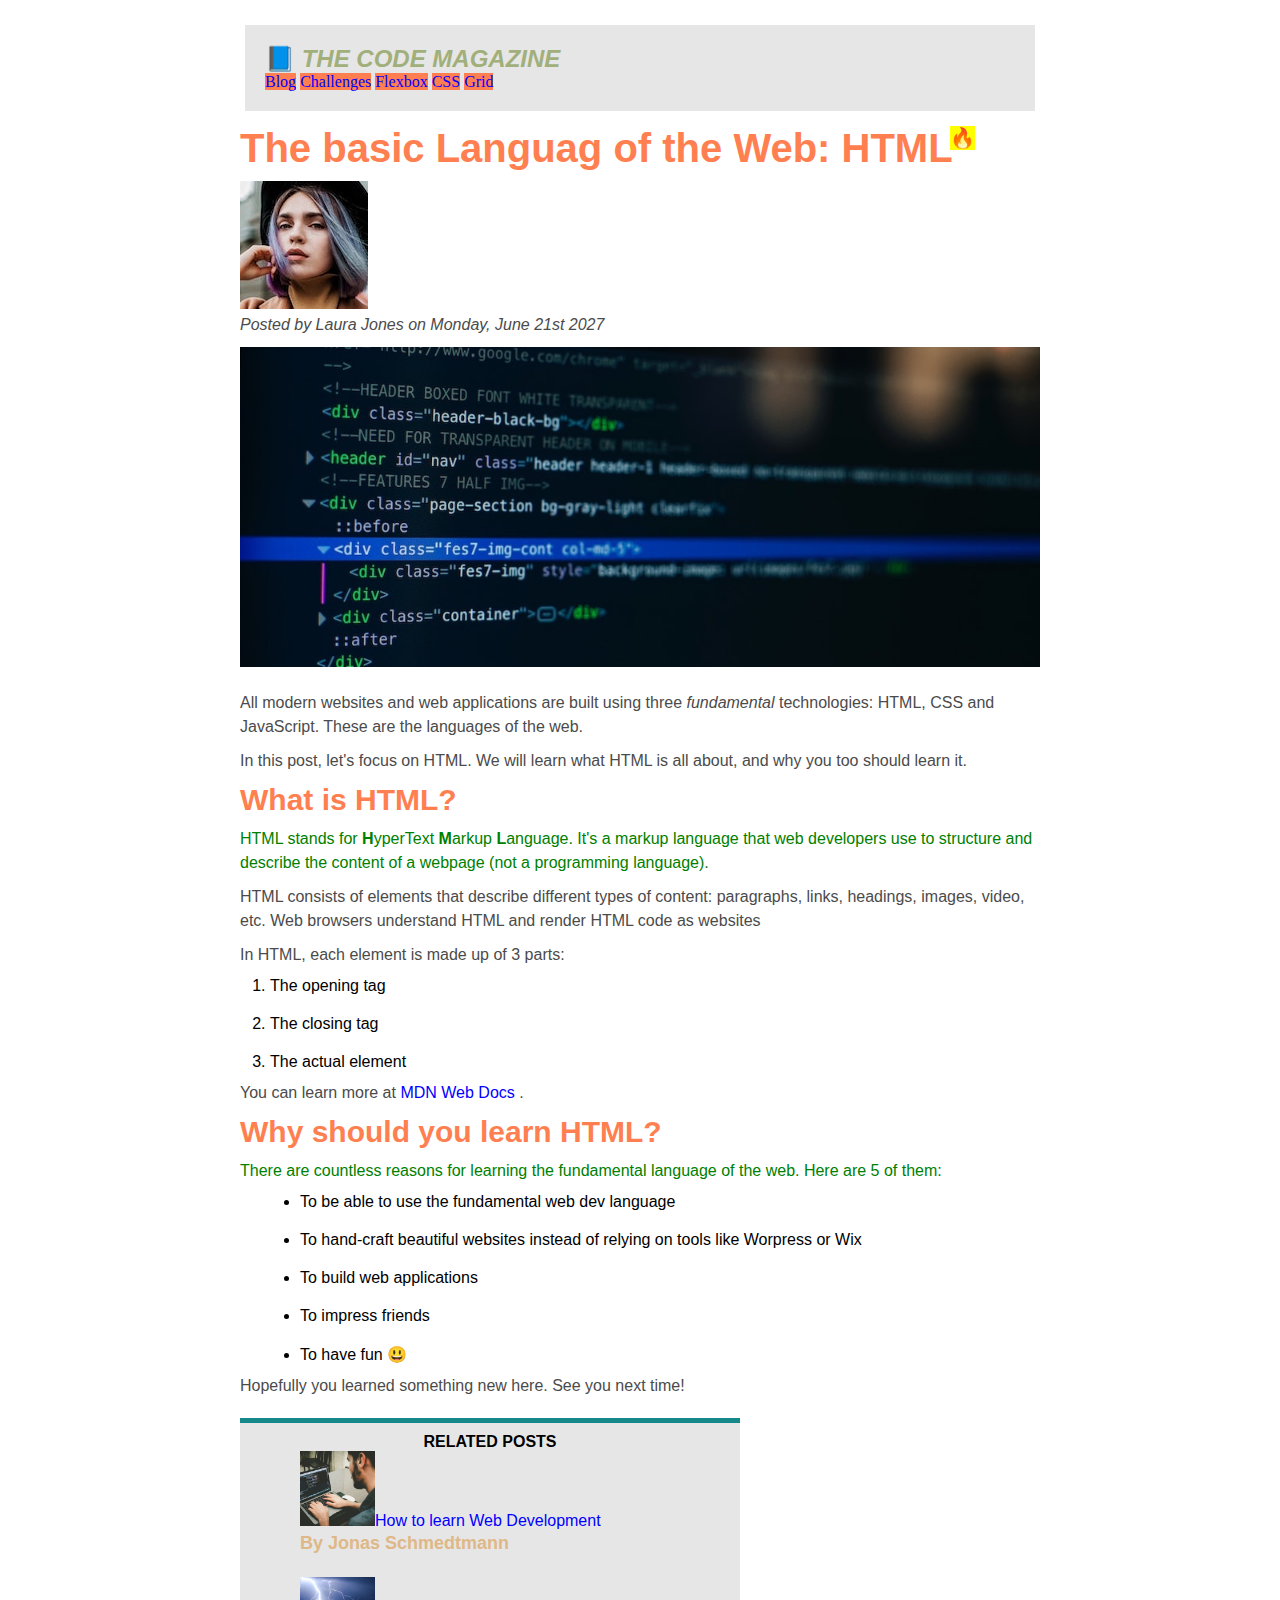
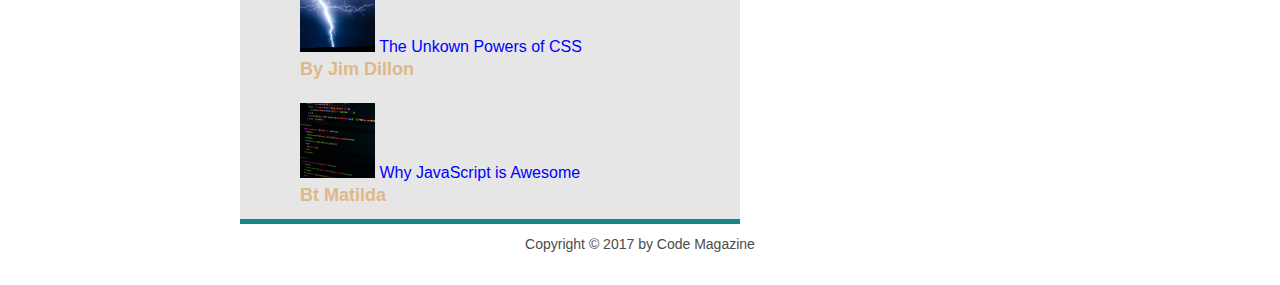
==== commit 682ab814: "use a pseudo element to add hot to the h2 of article" ====
--- a/02-HTML-Fundamentals/index.html
+++ b/02-HTML-Fundamentals/index.html
@@ -10,7 +10,7 @@
   <body><div class="container">
 
       <header class="main-header">
-        <h1 id="principal-header">📘 The Code Magazine</h1>
+        <h1 id="principal-header"><span class="book">📘</span> The Code Magazine</h1>
         <nav>
           <a href="#">Blog</a>
           <a href="#">Challenges</a>
--- a/02-HTML-Fundamentals/style.css
+++ b/02-HTML-Fundamentals/style.css
@@ -26,7 +26,7 @@
   padding: 20px;
   border: solid 5px white;
   margin-bottom: 10px;
-  /* height: 80px; */
+  /* height: 180px; */
 }
 .article-header {
   margin-bottom: 20px;
@@ -60,6 +60,7 @@
   color: #a1af7b;
 }
 h2 {
+  position: relative;
   font-size: 40px;
 }
 h3 {
@@ -101,6 +102,9 @@
 #principal-header {
   margin: 0px;
 }
+#principal-header::first-letter {
+  font-style: normal;
+}
 /* a {
   color: #ff0000;
 } */
@@ -123,3 +127,25 @@
   width: 100%;
   height: auto;
 }
+nav a:link {
+  background-color: coral;
+  /* display: block;
+  margin: 30px;
+  padding: 10px; */
+}
+.book {
+  font-weight: 100;
+}
+h3 + p {
+  color: green;
+}
+
+h2::after {
+  content: "🔥";
+  font-size: 20px;
+  background-color: yellow;
+  color: #ff0000;
+  position: absolute;
+  top: 0;
+  right: 65px;
+}
